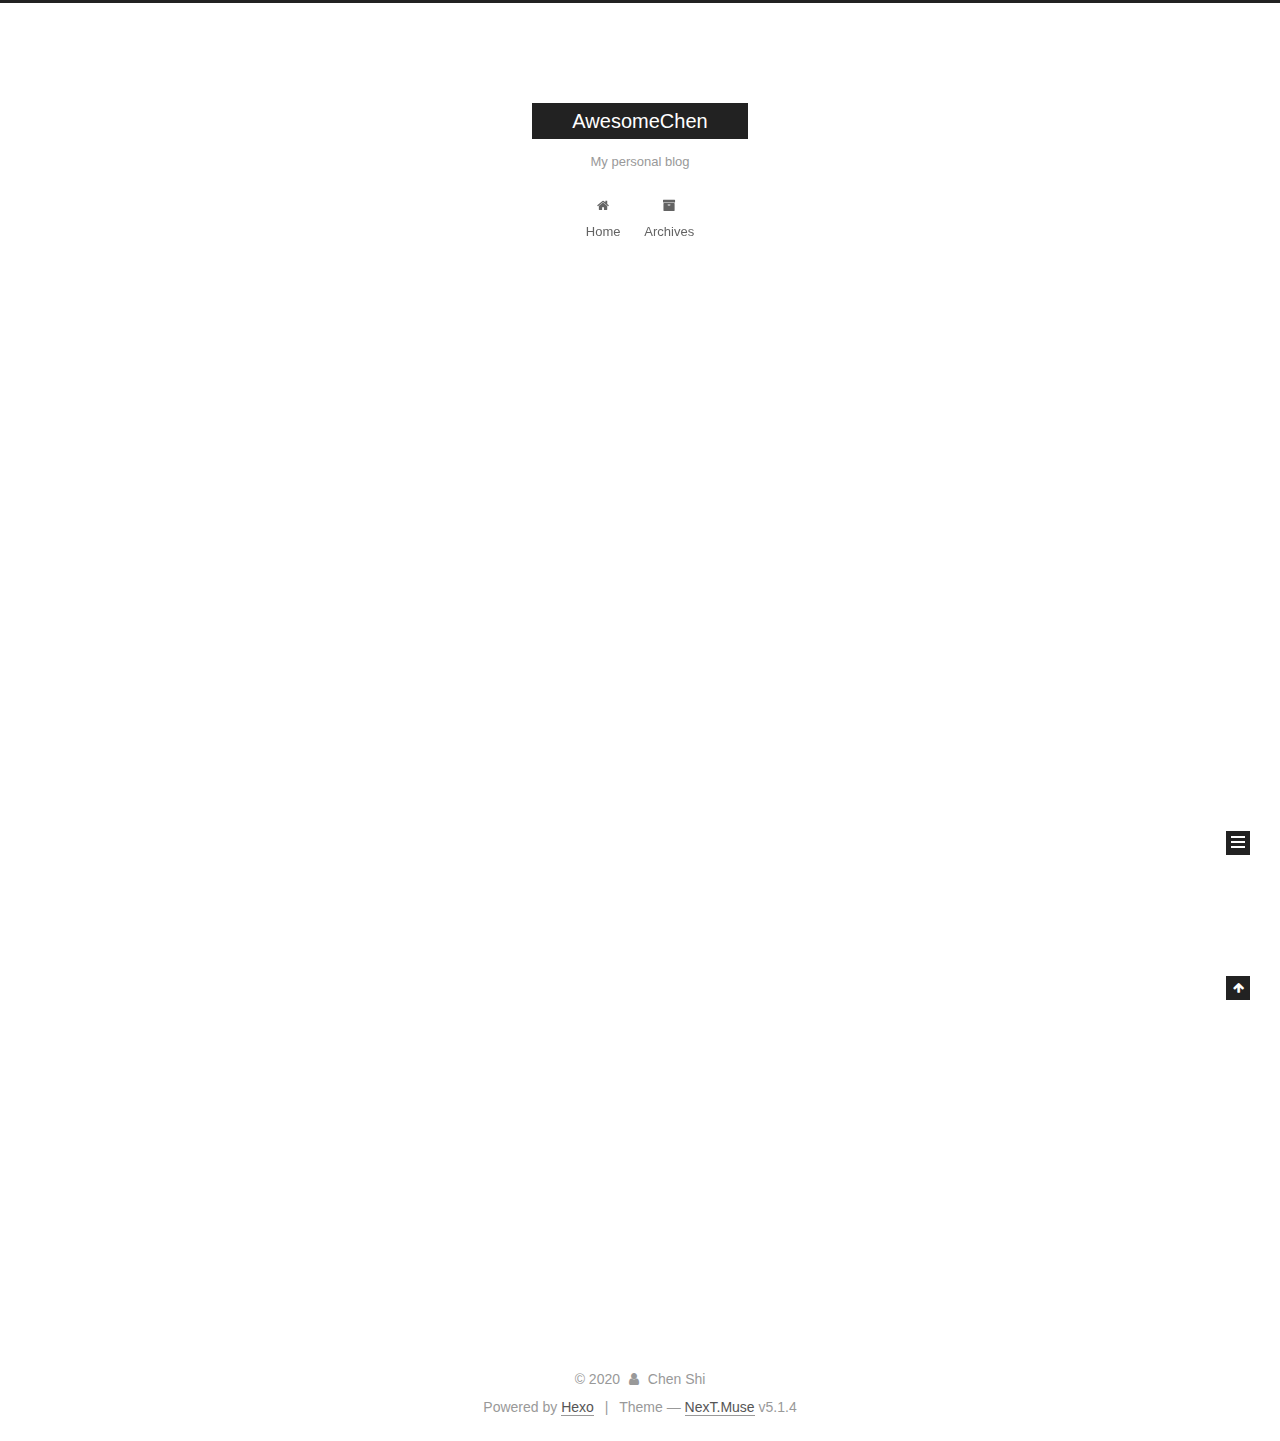
==== index.html @ 4e3aef6f "Site updated: 2020-07-15 16:52:32" ====
<!DOCTYPE html>



  


<html class="theme-next muse use-motion" lang="en">
<head>
  <meta charset="UTF-8"/>
<meta http-equiv="X-UA-Compatible" content="IE=edge" />
<meta name="viewport" content="width=device-width, initial-scale=1, maximum-scale=1"/>
<meta name="theme-color" content="#222">









<meta http-equiv="Cache-Control" content="no-transform" />
<meta http-equiv="Cache-Control" content="no-siteapp" />
















  
  
  <link href="/lib/fancybox/source/jquery.fancybox.css?v=2.1.5" rel="stylesheet" type="text/css" />







<link href="/lib/font-awesome/css/font-awesome.min.css?v=4.6.2" rel="stylesheet" type="text/css" />

<link href="/css/main.css?v=5.1.4" rel="stylesheet" type="text/css" />


  <link rel="apple-touch-icon" sizes="180x180" href="/images/apple-touch-icon-next.png?v=5.1.4">


  <link rel="icon" type="image/png" sizes="32x32" href="/images/favicon-32x32-next.png?v=5.1.4">


  <link rel="icon" type="image/png" sizes="16x16" href="/images/favicon-16x16-next.png?v=5.1.4">


  <link rel="mask-icon" href="/images/logo.svg?v=5.1.4" color="#222">





  <meta name="keywords" content="Hexo, NexT" />










<meta name="description" content="Love and code">
<meta property="og:type" content="website">
<meta property="og:title" content="AwesomeChen">
<meta property="og:url" content="https://shichen35.github.io/index.html">
<meta property="og:site_name" content="AwesomeChen">
<meta property="og:description" content="Love and code">
<meta property="og:locale" content="en_US">
<meta property="article:author" content="Chen Shi">
<meta name="twitter:card" content="summary">



<script type="text/javascript" id="hexo.configurations">
  var NexT = window.NexT || {};
  var CONFIG = {
    root: '/',
    scheme: 'Muse',
    version: '5.1.4',
    sidebar: {"position":"left","display":"post","offset":12,"b2t":false,"scrollpercent":false,"onmobile":false},
    fancybox: true,
    tabs: true,
    motion: {"enable":true,"async":false,"transition":{"post_block":"fadeIn","post_header":"slideDownIn","post_body":"slideDownIn","coll_header":"slideLeftIn","sidebar":"slideUpIn"}},
    duoshuo: {
      userId: '0',
      author: 'Author'
    },
    algolia: {
      applicationID: '',
      apiKey: '',
      indexName: '',
      hits: {"per_page":10},
      labels: {"input_placeholder":"Search for Posts","hits_empty":"We didn't find any results for the search: ${query}","hits_stats":"${hits} results found in ${time} ms"}
    }
  };
</script>



  <link rel="canonical" href="https://shichen35.github.io/"/>





  <title>AwesomeChen</title>
  








<meta name="generator" content="Hexo 4.2.1"></head>

<body itemscope itemtype="http://schema.org/WebPage" lang="en">

  
  
    
  

  <div class="container sidebar-position-left 
  page-home">
    <div class="headband"></div>

    <header id="header" class="header" itemscope itemtype="http://schema.org/WPHeader">
      <div class="header-inner"><div class="site-brand-wrapper">
  <div class="site-meta ">
    

    <div class="custom-logo-site-title">
      <a href="/"  class="brand" rel="start">
        <span class="logo-line-before"><i></i></span>
        <span class="site-title">AwesomeChen</span>
        <span class="logo-line-after"><i></i></span>
      </a>
    </div>
      
        <p class="site-subtitle">My personal blog</p>
      
  </div>

  <div class="site-nav-toggle">
    <button>
      <span class="btn-bar"></span>
      <span class="btn-bar"></span>
      <span class="btn-bar"></span>
    </button>
  </div>
</div>

<nav class="site-nav">
  

  
    <ul id="menu" class="menu">
      
        
        <li class="menu-item menu-item-home">
          <a href="/%20" rel="section">
            
              <i class="menu-item-icon fa fa-fw fa-home"></i> <br />
            
            Home
          </a>
        </li>
      
        
        <li class="menu-item menu-item-archives">
          <a href="/archives/%20" rel="section">
            
              <i class="menu-item-icon fa fa-fw fa-archive"></i> <br />
            
            Archives
          </a>
        </li>
      

      
    </ul>
  

  
</nav>



 </div>
    </header>

    <main id="main" class="main">
      <div class="main-inner">
        <div class="content-wrap">
          <div id="content" class="content">
            
  <section id="posts" class="posts-expand">
    
      

  

  
  
  

  <article class="post post-type-normal" itemscope itemtype="http://schema.org/Article">
  
  
  
  <div class="post-block">
    <link itemprop="mainEntityOfPage" href="https://shichen35.github.io/2020/07/15/hello-world/">

    <span hidden itemprop="author" itemscope itemtype="http://schema.org/Person">
      <meta itemprop="name" content="Chen Shi">
      <meta itemprop="description" content="">
      <meta itemprop="image" content="/images/avatar.gif">
    </span>

    <span hidden itemprop="publisher" itemscope itemtype="http://schema.org/Organization">
      <meta itemprop="name" content="AwesomeChen">
    </span>

    
      <header class="post-header">

        
        
          <h1 class="post-title" itemprop="name headline">
                
                <a class="post-title-link" href="/2020/07/15/hello-world/" itemprop="url">Hello World</a></h1>
        

        <div class="post-meta">
          <span class="post-time">
            
              <span class="post-meta-item-icon">
                <i class="fa fa-calendar-o"></i>
              </span>
              
                <span class="post-meta-item-text">Posted on</span>
              
              <time title="Post created" itemprop="dateCreated datePublished" datetime="2020-07-15T16:39:57-07:00">
                2020-07-15
              </time>
            

            

            
          </span>

          

          
            
          

          
          

          

          

          

        </div>
      </header>
    

    
    
    
    <div class="post-body" itemprop="articleBody">

      
      

      
        
          
            <p>Welcome to <a href="https://hexo.io/" target="_blank" rel="noopener">Hexo</a>! This is your very first post. Check <a href="https://hexo.io/docs/" target="_blank" rel="noopener">documentation</a> for more info. If you get any problems when using Hexo, you can find the answer in <a href="https://hexo.io/docs/troubleshooting.html" target="_blank" rel="noopener">troubleshooting</a> or you can ask me on <a href="https://github.com/hexojs/hexo/issues" target="_blank" rel="noopener">GitHub</a>.</p>
<h2 id="Quick-Start"><a href="#Quick-Start" class="headerlink" title="Quick Start"></a>Quick Start</h2><h3 id="Create-a-new-post"><a href="#Create-a-new-post" class="headerlink" title="Create a new post"></a>Create a new post</h3><figure class="highlight bash"><table><tr><td class="gutter"><pre><span class="line">1</span><br></pre></td><td class="code"><pre><span class="line">$ hexo new <span class="string">"My New Post"</span></span><br></pre></td></tr></table></figure>

<p>More info: <a href="https://hexo.io/docs/writing.html" target="_blank" rel="noopener">Writing</a></p>
<h3 id="Run-server"><a href="#Run-server" class="headerlink" title="Run server"></a>Run server</h3><figure class="highlight bash"><table><tr><td class="gutter"><pre><span class="line">1</span><br></pre></td><td class="code"><pre><span class="line">$ hexo server</span><br></pre></td></tr></table></figure>

<p>More info: <a href="https://hexo.io/docs/server.html" target="_blank" rel="noopener">Server</a></p>
<h3 id="Generate-static-files"><a href="#Generate-static-files" class="headerlink" title="Generate static files"></a>Generate static files</h3><figure class="highlight bash"><table><tr><td class="gutter"><pre><span class="line">1</span><br></pre></td><td class="code"><pre><span class="line">$ hexo generate</span><br></pre></td></tr></table></figure>

<p>More info: <a href="https://hexo.io/docs/generating.html" target="_blank" rel="noopener">Generating</a></p>
<h3 id="Deploy-to-remote-sites"><a href="#Deploy-to-remote-sites" class="headerlink" title="Deploy to remote sites"></a>Deploy to remote sites</h3><figure class="highlight bash"><table><tr><td class="gutter"><pre><span class="line">1</span><br></pre></td><td class="code"><pre><span class="line">$ hexo deploy</span><br></pre></td></tr></table></figure>

<p>More info: <a href="https://hexo.io/docs/one-command-deployment.html" target="_blank" rel="noopener">Deployment</a></p>

          
        
      
    </div>
    
    
    

    

    

    

    <footer class="post-footer">
      

      

      

      
      
        <div class="post-eof"></div>
      
    </footer>
  </div>
  
  
  
  </article>


    
  </section>

  


          </div>
          


          

        </div>
        
          
  
  <div class="sidebar-toggle">
    <div class="sidebar-toggle-line-wrap">
      <span class="sidebar-toggle-line sidebar-toggle-line-first"></span>
      <span class="sidebar-toggle-line sidebar-toggle-line-middle"></span>
      <span class="sidebar-toggle-line sidebar-toggle-line-last"></span>
    </div>
  </div>

  <aside id="sidebar" class="sidebar">
    
    <div class="sidebar-inner">

      

      

      <section class="site-overview-wrap sidebar-panel sidebar-panel-active">
        <div class="site-overview">
          <div class="site-author motion-element" itemprop="author" itemscope itemtype="http://schema.org/Person">
            
              <p class="site-author-name" itemprop="name">Chen Shi</p>
              <p class="site-description motion-element" itemprop="description">Love and code</p>
          </div>

          <nav class="site-state motion-element">

            
              <div class="site-state-item site-state-posts">
              
                <a href="/archives/%20%7C%7C%20archive">
              
                  <span class="site-state-item-count">1</span>
                  <span class="site-state-item-name">posts</span>
                </a>
              </div>
            

            

            

          </nav>

          

          

          
          

          
          

          

        </div>
      </section>

      

      

    </div>
  </aside>


        
      </div>
    </main>

    <footer id="footer" class="footer">
      <div class="footer-inner">
        <div class="copyright">&copy; <span itemprop="copyrightYear">2020</span>
  <span class="with-love">
    <i class="fa fa-user"></i>
  </span>
  <span class="author" itemprop="copyrightHolder">Chen Shi</span>

  
</div>


  <div class="powered-by">Powered by <a class="theme-link" target="_blank" href="https://hexo.io">Hexo</a></div>



  <span class="post-meta-divider">|</span>



  <div class="theme-info">Theme &mdash; <a class="theme-link" target="_blank" href="https://github.com/iissnan/hexo-theme-next">NexT.Muse</a> v5.1.4</div>




        







        
      </div>
    </footer>

    
      <div class="back-to-top">
        <i class="fa fa-arrow-up"></i>
        
      </div>
    

    

  </div>

  

<script type="text/javascript">
  if (Object.prototype.toString.call(window.Promise) !== '[object Function]') {
    window.Promise = null;
  }
</script>









  












  
  
    <script type="text/javascript" src="/lib/jquery/index.js?v=2.1.3"></script>
  

  
  
    <script type="text/javascript" src="/lib/fastclick/lib/fastclick.min.js?v=1.0.6"></script>
  

  
  
    <script type="text/javascript" src="/lib/jquery_lazyload/jquery.lazyload.js?v=1.9.7"></script>
  

  
  
    <script type="text/javascript" src="/lib/velocity/velocity.min.js?v=1.2.1"></script>
  

  
  
    <script type="text/javascript" src="/lib/velocity/velocity.ui.min.js?v=1.2.1"></script>
  

  
  
    <script type="text/javascript" src="/lib/fancybox/source/jquery.fancybox.pack.js?v=2.1.5"></script>
  


  


  <script type="text/javascript" src="/js/src/utils.js?v=5.1.4"></script>

  <script type="text/javascript" src="/js/src/motion.js?v=5.1.4"></script>



  
  

  

  


  <script type="text/javascript" src="/js/src/bootstrap.js?v=5.1.4"></script>



  


  




	





  





  












  





  

  

  

  
  

  

  

  

</body>
</html>
---- css/main.css ----
/* normalize.css v3.0.2 | MIT License | git.io/normalize */
html {
  font-family: sans-serif; /* 1 */
  -ms-text-size-adjust: 100%; /* 2 */
  -webkit-text-size-adjust: 100%; /* 2 */
}
body {
  margin: 0;
}
article,
aside,
details,
figcaption,
figure,
footer,
header,
hgroup,
main,
menu,
nav,
section,
summary {
  display: block;
}
audio,
canvas,
progress,
video {
  display: inline-block; /* 1 */
  vertical-align: baseline; /* 2 */
}
audio:not([controls]) {
  display: none;
  height: 0;
}
[hidden],
template {
  display: none;
}
a {
  background-color: transparent;
}
a:active,
a:hover {
  outline: 0;
}
abbr[title] {
  border-bottom: 1px dotted;
}
b,
strong {
  font-weight: bold;
}
dfn {
  font-style: italic;
}
h1 {
  font-size: 2em;
  margin: 0.67em 0;
}
mark {
  background: #ff0;
  color: #000;
}
small {
  font-size: 80%;
}
sub,
sup {
  font-size: 75%;
  line-height: 0;
  position: relative;
  vertical-align: baseline;
}
sup {
  top: -0.5em;
}
sub {
  bottom: -0.25em;
}
img {
  border: 0;
}
svg:not(:root) {
  overflow: hidden;
}
figure {
  margin: 1em 40px;
}
hr {
  -moz-box-sizing: content-box;
  box-sizing: content-box;
  height: 0;
}
pre {
  overflow: auto;
}
code,
kbd,
pre,
samp {
  font-family: monospace, monospace;
  font-size: 1em;
}
button,
input,
optgroup,
select,
textarea {
  color: inherit; /* 1 */
  font: inherit; /* 2 */
  margin: 0; /* 3 */
}
button {
  overflow: visible;
}
button,
select {
  text-transform: none;
}
button,
html input[type="button"],
input[type="reset"],
input[type="submit"] {
  -webkit-appearance: button; /* 2 */
  cursor: pointer; /* 3 */
}
button[disabled],
html input[disabled] {
  cursor: default;
}
button::-moz-focus-inner,
input::-moz-focus-inner {
  border: 0;
  padding: 0;
}
input {
  line-height: normal;
}
input[type="checkbox"],
input[type="radio"] {
  box-sizing: border-box; /* 1 */
  padding: 0; /* 2 */
}
input[type="number"]::-webkit-inner-spin-button,
input[type="number"]::-webkit-outer-spin-button {
  height: auto;
}
input[type="search"] {
  -webkit-appearance: textfield; /* 1 */
  -moz-box-sizing: content-box;
  -webkit-box-sizing: content-box; /* 2 */
  box-sizing: content-box;
}
input[type="search"]::-webkit-search-cancel-button,
input[type="search"]::-webkit-search-decoration {
  -webkit-appearance: none;
}
fieldset {
  border: 1px solid #c0c0c0;
  margin: 0 2px;
  padding: 0.35em 0.625em 0.75em;
}
legend {
  border: 0; /* 1 */
  padding: 0; /* 2 */
}
textarea {
  overflow: auto;
}
optgroup {
  font-weight: bold;
}
table {
  border-collapse: collapse;
  border-spacing: 0;
}
td,
th {
  padding: 0;
}
::selection {
  background: #262a30;
  color: #fff;
}
body {
  position: relative;
  font-family: 'Lato', "PingFang SC", "Microsoft YaHei", sans-serif;
  font-size: 14px;
  line-height: 2;
  color: #555;
  background: #fff;
}
@media (max-width: 767px) {
  body {
    padding-right: 0 !important;
  }
}
@media (min-width: 768px) and (max-width: 991px) {
  body {
    padding-right: 0 !important;
  }
}
@media (min-width: 1600px) {
  body {
    font-size: 16px;
  }
}
h1,
h2,
h3,
h4,
h5,
h6 {
  margin: 0;
  padding: 0;
  font-weight: bold;
  line-height: 1.5;
  font-family: 'Lato', "PingFang SC", "Microsoft YaHei", sans-serif;
}
h2,
h3,
h4,
h5,
h6 {
  margin: 20px 0 15px;
}
h1 {
  font-size: 22px;
}
@media (max-width: 767px) {
  h1 {
    font-size: 18px;
  }
}
h2 {
  font-size: 20px;
}
@media (max-width: 767px) {
  h2 {
    font-size: 16px;
  }
}
h3 {
  font-size: 18px;
}
@media (max-width: 767px) {
  h3 {
    font-size: 14px;
  }
}
h4 {
  font-size: 16px;
}
@media (max-width: 767px) {
  h4 {
    font-size: 12px;
  }
}
h5 {
  font-size: 14px;
}
@media (max-width: 767px) {
  h5 {
    font-size: 10px;
  }
}
h6 {
  font-size: 12px;
}
@media (max-width: 767px) {
  h6 {
    font-size: 8px;
  }
}
p {
  margin: 0 0 20px 0;
}
a {
  color: #555;
  text-decoration: none;
  outline: none;
  border-bottom: 1px solid #999;
  word-wrap: break-word;
}
a:hover {
  color: #222;
  border-bottom-color: #222;
}
blockquote {
  margin: 0;
  padding: 0;
}
img {
  display: block;
  margin: auto;
  max-width: 100%;
  height: auto;
}
hr {
  margin: 40px 0;
  height: 3px;
  border: none;
  background-color: #ddd;
  background-image: repeating-linear-gradient(-45deg, #fff, #fff 4px, transparent 4px, transparent 8px);
}
blockquote {
  padding: 0 15px;
  color: #666;
  border-left: 4px solid #ddd;
}
blockquote cite::before {
  content: "-";
  padding: 0 5px;
}
dt {
  font-weight: 700;
}
dd {
  margin: 0;
  padding: 0;
}
kbd {
  border: 1px solid #ccc;
  border-radius: 0.2em;
  box-shadow: 0.1em 0.1em 0.2em rgba(0,0,0,0.1);
  background-color: #f9f9f9;
  font-family: inherit;
  background-image: -webkit-linear-gradient(top, #eee, #fff, #eee);
  padding: 0.1em 0.3em;
  white-space: nowrap;
}
.text-left {
  text-align: left;
}
.text-center {
  text-align: center;
}
.text-right {
  text-align: right;
}
.text-justify {
  text-align: justify;
}
.text-nowrap {
  white-space: nowrap;
}
.text-lowercase {
  text-transform: lowercase;
}
.text-uppercase {
  text-transform: uppercase;
}
.text-capitalize {
  text-transform: capitalize;
}
.center-block {
  display: block;
  margin-left: auto;
  margin-right: auto;
}
.clearfix:before,
.clearfix:after {
  content: " ";
  display: table;
}
.clearfix:after {
  clear: both;
}
.pullquote {
  width: 45%;
}
.pullquote.left {
  float: left;
  margin-left: 5px;
  margin-right: 10px;
}
.pullquote.right {
  float: right;
  margin-left: 10px;
  margin-right: 5px;
}
.affix.affix.affix {
  position: fixed;
}
.translation {
  margin-top: -20px;
  font-size: 14px;
  color: #999;
}
.scrollbar-measure {
  width: 100px;
  height: 100px;
  overflow: scroll;
  position: absolute;
  top: -9999px;
}
.use-motion .motion-element {
  opacity: 0;
}
table {
  margin: 20px 0;
  width: 100%;
  border-collapse: collapse;
  border-spacing: 0;
  border: 1px solid #ddd;
  font-size: 14px;
  table-layout: fixed;
  word-wrap: break-all;
}
table>tbody>tr:nth-of-type(odd) {
  background-color: #f9f9f9;
}
table>tbody>tr:hover {
  background-color: #f5f5f5;
}
caption,
th,
td {
  padding: 8px;
  text-align: left;
  vertical-align: middle;
  font-weight: normal;
}
th,
td {
  border-bottom: 3px solid #ddd;
  border-right: 1px solid #eee;
}
th {
  padding-bottom: 10px;
  font-weight: 700;
}
td {
  border-bottom-width: 1px;
}
html,
body {
  height: 100%;
}
.container {
  position: relative;
  min-height: 100%;
}
.header-inner {
  margin: 0 auto;
  padding: 100px 0 70px;
  width: 700px;
}
@media (min-width: 1600px) {
  .container .header-inner {
    width: 900px;
  }
}
.main {
  padding-bottom: 150px;
}
.main-inner {
  margin: 0 auto;
  width: 700px;
}
@media (min-width: 1600px) {
  .container .main-inner {
    width: 900px;
  }
}
.footer {
  position: absolute;
  left: 0;
  bottom: 0;
  width: 100%;
  min-height: 50px;
}
.footer-inner {
  box-sizing: border-box;
  margin: 20px auto;
  width: 700px;
}
@media (min-width: 1600px) {
  .container .footer-inner {
    width: 900px;
  }
}
pre,
.highlight {
  overflow: auto;
  margin: 20px 0;
  padding: 0;
  font-size: 13px;
  color: #4d4d4c;
  background: #f7f7f7;
  line-height: 1.6;
}
pre,
code {
  font-family: consolas, Menlo, "PingFang SC", "Microsoft YaHei", monospace;
}
code {
  padding: 2px 4px;
  word-wrap: break-word;
  color: #555;
  background: #eee;
  border-radius: 3px;
  font-size: 13px;
}
pre {
  padding: 10px;
}
pre code {
  padding: 0;
  color: #4d4d4c;
  background: none;
  text-shadow: none;
}
.highlight {
  border-radius: 1px;
}
.highlight pre {
  border: none;
  margin: 0;
  padding: 10px 0;
}
.highlight table {
  margin: 0;
  width: auto;
  border: none;
}
.highlight td {
  border: none;
  padding: 0;
}
.highlight figcaption {
  font-size: 1em;
  color: #4d4d4c;
  line-height: 1em;
  margin-bottom: 1em;
}
.highlight figcaption:before,
.highlight figcaption:after {
  content: " ";
  display: table;
}
.highlight figcaption:after {
  clear: both;
}
.highlight figcaption a {
  float: right;
  color: #4d4d4c;
}
.highlight figcaption a:hover {
  border-bottom-color: #4d4d4c;
}
.highlight .gutter pre {
  padding-left: 10px;
  padding-right: 10px;
  color: #869194;
  text-align: right;
  background-color: #eff2f3;
}
.highlight .code pre {
  width: 100%;
  padding-left: 10px;
  padding-right: 10px;
  background-color: #f7f7f7;
}
.highlight .line {
  height: 20px;
}
.gutter {
  -webkit-user-select: none;
  -moz-user-select: none;
  -ms-user-select: none;
  user-select: none;
}
.gist table {
  width: auto;
}
.gist table td {
  border: none;
}
pre .deletion {
  background: #fdd;
}
pre .addition {
  background: #dfd;
}
pre .meta {
  color: #8959a8;
}
pre .comment {
  color: #8e908c;
}
pre .variable,
pre .attribute,
pre .tag,
pre .regexp,
pre .ruby .constant,
pre .xml .tag .title,
pre .xml .pi,
pre .xml .doctype,
pre .html .doctype,
pre .css .id,
pre .css .class,
pre .css .pseudo {
  color: #c82829;
}
pre .number,
pre .preprocessor,
pre .built_in,
pre .literal,
pre .params,
pre .constant,
pre .command {
  color: #f5871f;
}
pre .ruby .class .title,
pre .css .rules .attribute,
pre .string,
pre .value,
pre .inheritance,
pre .header,
pre .ruby .symbol,
pre .xml .cdata,
pre .special,
pre .number,
pre .formula {
  color: #718c00;
}
pre .title,
pre .css .hexcolor {
  color: #3e999f;
}
pre .function,
pre .python .decorator,
pre .python .title,
pre .ruby .function .title,
pre .ruby .title .keyword,
pre .perl .sub,
pre .javascript .title,
pre .coffeescript .title {
  color: #4271ae;
}
pre .keyword,
pre .javascript .function {
  color: #8959a8;
}
.full-image.full-image.full-image.full-image {
  border: none;
  max-width: 100%;
  width: auto;
  margin: 20px auto 25px;
}
@media (min-width: 992px) {
  .full-image.full-image.full-image.full-image {
    max-width: none;
    width: 110%;
    margin: 25px -5%;
  }
}
.blockquote-center,
.page-home .post-type-quote blockquote,
.page-post-detail .post-type-quote blockquote {
  position: relative;
  margin: 40px 0;
  padding: 0;
  border-left: none;
  text-align: center;
}
.blockquote-center::before,
.page-home .post-type-quote blockquote::before,
.page-post-detail .post-type-quote blockquote::before,
.blockquote-center::after,
.page-home .post-type-quote blockquote::after,
.page-post-detail .post-type-quote blockquote::after {
  position: absolute;
  content: ' ';
  display: block;
  width: 100%;
  height: 24px;
  opacity: 0.2;
  background-repeat: no-repeat;
  background-position: 0 -6px;
  background-size: 22px 22px;
}
.blockquote-center::before,
.page-home .post-type-quote blockquote::before,
.page-post-detail .post-type-quote blockquote::before {
  top: -20px;
  background-image: url("../images/quote-l.svg");
  border-top: 1px solid #ccc;
}
.blockquote-center::after,
.page-home .post-type-quote blockquote::after,
.page-post-detail .post-type-quote blockquote::after {
  bottom: -20px;
  background-image: url("../images/quote-r.svg");
  border-bottom: 1px solid #ccc;
  background-position: 100% 8px;
}
.blockquote-center p,
.page-home .post-type-quote blockquote p,
.page-post-detail .post-type-quote blockquote p,
.blockquote-center div,
.page-home .post-type-quote blockquote div,
.page-post-detail .post-type-quote blockquote div {
  text-align: center;
}
.post .post-body .group-picture img {
  box-sizing: border-box;
  padding: 0 3px;
  border: none;
}
.post .group-picture-row {
  overflow: hidden;
  margin-top: 6px;
}
.post .group-picture-row:first-child {
  margin-top: 0;
}
.post .group-picture-column {
  float: left;
}
.page-post-detail .post-body .group-picture-column {
  float: none;
  margin-top: 10px;
  width: auto !important;
}
.page-post-detail .post-body .group-picture-column img {
  margin: 0 auto;
}
.page-archive .group-picture-container {
  overflow: hidden;
}
.page-archive .group-picture-row {
  float: left;
}
.page-archive .group-picture-row:first-child {
  margin-top: 6px;
}
.page-archive .group-picture-column {
  max-width: 150px;
  max-height: 150px;
}
.post-body .note {
  position: relative;
  padding: 15px;
  margin-bottom: 20px;
  border: 1px solid #eee;
  border-left-width: 5px;
  border-radius: 3px;
}
.post-body .note h2,
.post-body .note h3,
.post-body .note h4,
.post-body .note h5,
.post-body .note h6 {
  margin-top: 0;
  margin-bottom: 0;
  border-bottom: initial;
  padding-top: 0 !important;
}
.post-body .note p:first-child,
.post-body .note ul:first-child,
.post-body .note ol:first-child,
.post-body .note table:first-child,
.post-body .note pre:first-child,
.post-body .note blockquote:first-child {
  margin-top: 0;
}
.post-body .note p:last-child,
.post-body .note ul:last-child,
.post-body .note ol:last-child,
.post-body .note table:last-child,
.post-body .note pre:last-child,
.post-body .note blockquote:last-child {
  margin-bottom: 0;
}
.post-body .note.default {
  border-left-color: #777;
}
.post-body .note.default h2,
.post-body .note.default h3,
.post-body .note.default h4,
.post-body .note.default h5,
.post-body .note.default h6 {
  color: #777;
}
.post-body .note.primary {
  border-left-color: #6f42c1;
}
.post-body .note.primary h2,
.post-body .note.primary h3,
.post-body .note.primary h4,
.post-body .note.primary h5,
.post-body .note.primary h6 {
  color: #6f42c1;
}
.post-body .note.info {
  border-left-color: #428bca;
}
.post-body .note.info h2,
.post-body .note.info h3,
.post-body .note.info h4,
.post-body .note.info h5,
.post-body .note.info h6 {
  color: #428bca;
}
.post-body .note.success {
  border-left-color: #5cb85c;
}
.post-body .note.success h2,
.post-body .note.success h3,
.post-body .note.success h4,
.post-body .note.success h5,
.post-body .note.success h6 {
  color: #5cb85c;
}
.post-body .note.warning {
  border-left-color: #f0ad4e;
}
.post-body .note.warning h2,
.post-body .note.warning h3,
.post-body .note.warning h4,
.post-body .note.warning h5,
.post-body .note.warning h6 {
  color: #f0ad4e;
}
.post-body .note.danger {
  border-left-color: #d9534f;
}
.post-body .note.danger h2,
.post-body .note.danger h3,
.post-body .note.danger h4,
.post-body .note.danger h5,
.post-body .note.danger h6 {
  color: #d9534f;
}
.post-body .label {
  display: inline;
  padding: 0 2px;
  white-space: nowrap;
}
.post-body .label.default {
  background-color: #f0f0f0;
}
.post-body .label.primary {
  background-color: #efe6f7;
}
.post-body .label.info {
  background-color: #e5f2f8;
}
.post-body .label.success {
  background-color: #e7f4e9;
}
.post-body .label.warning {
  background-color: #fcf6e1;
}
.post-body .label.danger {
  background-color: #fae8eb;
}
.post-body .tabs {
  position: relative;
  display: block;
  margin-bottom: 20px;
  padding-top: 10px;
}
.post-body .tabs ul.nav-tabs {
  margin: 0;
  padding: 0;
  display: flex;
  margin-bottom: -1px;
}
@media (max-width: 413px) {
  .post-body .tabs ul.nav-tabs {
    display: block;
    margin-bottom: 5px;
  }
}
.post-body .tabs ul.nav-tabs li.tab {
  list-style-type: none !important;
  margin: 0 0.25em 0 0;
  border-top: 3px solid transparent;
  border-left: 1px solid transparent;
  border-right: 1px solid transparent;
}
@media (max-width: 413px) {
  .post-body .tabs ul.nav-tabs li.tab {
    margin: initial;
    border-top: 1px solid transparent;
    border-left: 3px solid transparent;
    border-right: 1px solid transparent;
    border-bottom: 1px solid transparent;
  }
}
.post-body .tabs ul.nav-tabs li.tab a {
  outline: 0;
  border-bottom: initial;
  display: block;
  line-height: 1.8em;
  padding: 0.25em 0.75em;
  transition-duration: 0.2s;
  transition-timing-function: ease-out;
  transition-delay: 0s;
}
.post-body .tabs ul.nav-tabs li.tab a i {
  width: 1.285714285714286em;
}
.post-body .tabs ul.nav-tabs li.tab.active {
  border-top: 3px solid #fc6423;
  border-left: 1px solid #ddd;
  border-right: 1px solid #ddd;
  background-color: #fff;
}
@media (max-width: 413px) {
  .post-body .tabs ul.nav-tabs li.tab.active {
    border-top: 1px solid #ddd;
    border-left: 3px solid #fc6423;
    border-right: 1px solid #ddd;
    border-bottom: 1px solid #ddd;
  }
}
.post-body .tabs ul.nav-tabs li.tab.active a {
  cursor: default;
  color: #555;
}
.post-body .tabs .tab-content {
  background-color: #fff;
}
.post-body .tabs .tab-content .tab-pane {
  border: 1px solid #ddd;
  padding: 20px 20px 0 20px;
}
.post-body .tabs .tab-content .tab-pane:not(.active) {
  display: none !important;
}
.post-body .tabs .tab-content .tab-pane.active {
  display: block !important;
}
.btn {
  display: inline-block;
  padding: 0 20px;
  font-size: 14px;
  color: #fff;
  background: #222;
  border: 2px solid #222;
  text-decoration: none;
  border-radius: 0;
  transition-property: background-color;
  transition-duration: 0.2s;
  transition-timing-function: ease-in-out;
  transition-delay: 0s;
  line-height: 2;
}
.btn:hover {
  border-color: #222;
  color: #222;
  background: #fff;
}
.btn +.btn {
  margin: 0 0 8px 8px;
}
.btn .fa-fw {
  width: 1.285714285714286em;
  text-align: left;
}
.btn-bar {
  display: block;
  width: 22px;
  height: 2px;
  background: #555;
  border-radius: 1px;
}
.btn-bar+.btn-bar {
  margin-top: 4px;
}
.pagination {
  margin: 120px 0 40px;
  text-align: center;
  border-top: 1px solid #eee;
}
.page-number-basic,
.pagination .prev,
.pagination .next,
.pagination .page-number,
.pagination .space {
  display: inline-block;
  position: relative;
  top: -1px;
  margin: 0 10px;
  padding: 0 11px;
}
@media (max-width: 767px) {
  .page-number-basic,
  .pagination .prev,
  .pagination .next,
  .pagination .page-number,
  .pagination .space {
    margin: 0 5px;
  }
}
.pagination .prev,
.pagination .next,
.pagination .page-number {
  border-bottom: 0;
  border-top: 1px solid #eee;
  transition-property: border-color;
  transition-duration: 0.2s;
  transition-timing-function: ease-in-out;
  transition-delay: 0s;
}
.pagination .prev:hover,
.pagination .next:hover,
.pagination .page-number:hover {
  border-top-color: #222;
}
.pagination .space {
  padding: 0;
  margin: 0;
}
.pagination .prev {
  margin-left: 0;
}
.pagination .next {
  margin-right: 0;
}
.pagination .page-number.current {
  color: #fff;
  background: #ccc;
  border-top-color: #ccc;
}
@media (max-width: 767px) {
  .pagination {
    border-top: none;
  }
  .pagination .prev,
  .pagination .next,
  .pagination .page-number {
    margin-bottom: 10px;
    border-top: 0;
    border-bottom: 1px solid #eee;
    padding: 0 10px;
  }
  .pagination .prev:hover,
  .pagination .next:hover,
  .pagination .page-number:hover {
    border-bottom-color: #222;
  }
}
.comments {
  margin: 60px 20px 0;
}
.tag-cloud {
  text-align: center;
}
.tag-cloud a {
  display: inline-block;
  margin: 10px;
}
.back-to-top {
  box-sizing: border-box;
  position: fixed;
  bottom: -100px;
  right: 30px;
  z-index: 1050;
  padding: 0 6px;
  width: 24px;
  background: #222;
  font-size: 12px;
  opacity: 1;
  color: #fff;
  cursor: pointer;
  text-align: center;
  -webkit-transform: translateZ(0);
  transition-property: bottom;
  transition-duration: 0.2s;
  transition-timing-function: ease-in-out;
  transition-delay: 0s;
}
@media (min-width: 768px) and (max-width: 991px) {
  .back-to-top {
    display: none !important;
  }
}
@media (max-width: 767px) {
  .back-to-top {
    display: none !important;
  }
}
.back-to-top.back-to-top-on {
  bottom: 19px;
}
.header {
  background: transparent;
}
.header-inner {
  position: relative;
}
.headband {
  height: 3px;
  background: #222;
}
.site-meta {
  margin: 0;
  text-align: center;
}
@media (max-width: 767px) {
  .site-meta {
    text-align: center;
  }
}
.brand {
  position: relative;
  display: inline-block;
  padding: 0 40px;
  color: #fff;
  background: #222;
  border-bottom: none;
}
.brand:hover {
  color: #fff;
}
.logo {
  display: inline-block;
  margin-right: 5px;
  line-height: 36px;
  vertical-align: top;
}
.site-title {
  display: inline-block;
  vertical-align: top;
  line-height: 36px;
  font-size: 20px;
  font-weight: normal;
  font-family: 'Lato', "PingFang SC", "Microsoft YaHei", sans-serif;
}
.site-subtitle {
  margin-top: 10px;
  font-size: 13px;
  color: #999;
}
.use-motion .brand {
  opacity: 0;
}
.use-motion .logo,
.use-motion .site-title,
.use-motion .site-subtitle {
  opacity: 0;
  position: relative;
  top: -10px;
}
.site-nav-toggle {
  display: none;
  position: absolute;
  top: 10px;
  left: 10px;
}
@media (max-width: 767px) {
  .site-nav-toggle {
    display: block;
  }
}
.site-nav-toggle button {
  margin-top: 2px;
  padding: 9px 10px;
  background: transparent;
  border: none;
}
@media (max-width: 767px) {
  .site-nav {
    display: none;
    margin: 0 -10px;
    padding: 0 10px;
    clear: both;
    border-top: 1px solid #ddd;
  }
}
@media (min-width: 768px) and (max-width: 991px) {
  .site-nav {
    display: block !important;
  }
}
@media (min-width: 992px) {
  .site-nav {
    display: block !important;
  }
}
.menu {
  margin-top: 20px;
  padding-left: 0;
  text-align: center;
}
.menu .menu-item {
  display: inline-block;
  margin: 0 10px;
  list-style: none;
}
@media screen and (max-width: 767px) {
  .menu .menu-item {
    margin-top: 10px;
  }
}
.menu .menu-item a {
  display: block;
  font-size: 13px;
  line-height: inherit;
  border-bottom: 1px solid transparent;
  transition-property: border-color;
  transition-duration: 0.2s;
  transition-timing-function: ease-in-out;
  transition-delay: 0s;
}
.menu .menu-item a:hover {
  border-bottom-color: #222;
}
.menu .menu-item .fa {
  margin-right: 5px;
}
.use-motion .menu-item {
  opacity: 0;
}
.post-body {
  font-family: 'Lato', "PingFang SC", "Microsoft YaHei", sans-serif;
}
@media (max-width: 767px) {
  .post-body {
    word-break: break-word;
  }
}
.post-body .fancybox img {
  display: block !important;
  margin: 0 auto;
  cursor: pointer;
  cursor: zoom-in;
  cursor: -webkit-zoom-in;
}
.post-body .image-caption,
.post-body .figure .caption {
  margin: -20px auto 15px;
  text-align: center;
  font-size: 14px;
  color: #999;
  font-weight: bold;
  line-height: 1;
}
.post-sticky-flag {
  display: inline-block;
  font-size: 16px;
  -ms-transform: rotate(30deg);
  -webkit-transform: rotate(30deg);
  -moz-transform: rotate(30deg);
  -ms-transform: rotate(30deg);
  -o-transform: rotate(30deg);
  transform: rotate(30deg);
}
.use-motion .post-block,
.use-motion .pagination,
.use-motion .comments {
  opacity: 0;
}
.use-motion .post-header {
  opacity: 0;
}
.use-motion .post-body {
  opacity: 0;
}
.use-motion .collection-title {
  opacity: 0;
}
.posts-expand {
  padding-top: 40px;
}
@media (max-width: 767px) {
  .posts-expand {
    margin: 0 20px;
  }
  .post-body pre .gutter pre {
    padding-right: 10px;
  }
  .post-body .highlight {
    margin-left: 0px;
    margin-right: 0px;
    padding: 0;
  }
  .post-body .highlight .gutter pre {
    padding-right: 10px;
  }
}
@media (min-width: 992px) {
  .posts-expand .post-body {
    text-align: justify;
  }
}
.posts-expand .post-body h2,
.posts-expand .post-body h3,
.posts-expand .post-body h4,
.posts-expand .post-body h5,
.posts-expand .post-body h6 {
  padding-top: 10px;
}
.posts-expand .post-body h2 .header-anchor,
.posts-expand .post-body h3 .header-anchor,
.posts-expand .post-body h4 .header-anchor,
.posts-expand .post-body h5 .header-anchor,
.posts-expand .post-body h6 .header-anchor {
  float: right;
  margin-left: 10px;
  color: #ccc;
  border-bottom-style: none;
  visibility: hidden;
}
.posts-expand .post-body h2 .header-anchor:hover,
.posts-expand .post-body h3 .header-anchor:hover,
.posts-expand .post-body h4 .header-anchor:hover,
.posts-expand .post-body h5 .header-anchor:hover,
.posts-expand .post-body h6 .header-anchor:hover {
  color: inherit;
}
.posts-expand .post-body h2:hover .header-anchor,
.posts-expand .post-body h3:hover .header-anchor,
.posts-expand .post-body h4:hover .header-anchor,
.posts-expand .post-body h5:hover .header-anchor,
.posts-expand .post-body h6:hover .header-anchor {
  visibility: visible;
}
.posts-expand .post-body ul li {
  list-style: circle;
}
.posts-expand .post-body img {
  box-sizing: border-box;
  margin: auto;
  padding: 3px;
  border: 1px solid #ddd;
}
.posts-expand .post-body .fancybox img {
  margin: 0 auto 25px;
}
@media (max-width: 767px) {
  .posts-collapse {
    margin: 0 20px;
  }
  .posts-collapse .post-title,
  .posts-collapse .post-meta {
    display: block;
    width: auto;
    text-align: left;
  }
}
.posts-collapse {
  position: relative;
  z-index: 1010;
  margin-left: 55px;
}
.posts-collapse::after {
  content: " ";
  position: absolute;
  top: 20px;
  left: 0;
  margin-left: -2px;
  width: 4px;
  height: 100%;
  background: #f5f5f5;
  z-index: -1;
}
@media (max-width: 767px) {
  .posts-collapse {
    margin: 0 20px;
  }
}
.posts-collapse .collection-title {
  position: relative;
  margin: 60px 0;
}
.posts-collapse .collection-title h1,
.posts-collapse .collection-title h2 {
  margin-left: 20px;
}
.posts-collapse .collection-title small {
  color: #bbb;
  margin-left: 5px;
}
.posts-collapse .collection-title::before {
  content: " ";
  position: absolute;
  left: 0;
  top: 50%;
  margin-left: -4px;
  margin-top: -4px;
  width: 8px;
  height: 8px;
  background: #bbb;
  border-radius: 50%;
}
.posts-collapse .post {
  margin: 30px 0;
}
.posts-collapse .post-header {
  position: relative;
  transition-duration: 0.2s;
  transition-timing-function: ease-in-out;
  transition-delay: 0s;
  transition-property: border;
  border-bottom: 1px dashed #ccc;
}
.posts-collapse .post-header::before {
  content: " ";
  position: absolute;
  left: 0;
  top: 12px;
  width: 6px;
  height: 6px;
  margin-left: -4px;
  background: #bbb;
  border-radius: 50%;
  border: 1px solid #fff;
  transition-duration: 0.2s;
  transition-timing-function: ease-in-out;
  transition-delay: 0s;
  transition-property: background;
}
.posts-collapse .post-header:hover {
  border-bottom-color: #666;
}
.posts-collapse .post-header:hover::before {
  background: #222;
}
.posts-collapse .post-meta {
  position: absolute;
  font-size: 12px;
  left: 20px;
  top: 5px;
}
.posts-collapse .post-comments-count {
  display: none;
}
.posts-collapse .post-title {
  margin-left: 60px;
  font-size: 16px;
  font-weight: normal;
  line-height: inherit;
}
.posts-collapse .post-title::after {
  margin-left: 3px;
  opacity: 0.6;
}
.posts-collapse .post-title a {
  color: #666;
  border-bottom: none;
}
.page-home .post-type-quote .post-header,
.page-post-detail .post-type-quote .post-header,
.page-home .post-type-quote .post-tags,
.page-post-detail .post-type-quote .post-tags {
  display: none;
}
.posts-expand .post-title {
  text-align: center;
  word-break: break-word;
  font-weight: 400;
}
.posts-expand .post-title-link {
  display: inline-block;
  position: relative;
  color: #555;
  border-bottom: none;
  line-height: 1.2;
  vertical-align: top;
}
.posts-expand .post-title-link::before {
  content: "";
  position: absolute;
  width: 100%;
  height: 2px;
  bottom: 0;
  left: 0;
  background-color: #000;
  visibility: hidden;
  -webkit-transform: scaleX(0);
  -moz-transform: scaleX(0);
  -ms-transform: scaleX(0);
  -o-transform: scaleX(0);
  transform: scaleX(0);
  transition-duration: 0.2s;
  transition-timing-function: ease-in-out;
  transition-delay: 0s;
}
.posts-expand .post-title-link:hover::before {
  visibility: visible;
  -webkit-transform: scaleX(1);
  -moz-transform: scaleX(1);
  -ms-transform: scaleX(1);
  -o-transform: scaleX(1);
  transform: scaleX(1);
}
.posts-expand .post-title-link .fa {
  font-size: 16px;
}
.posts-expand .post-meta {
  margin: 3px 0 60px 0;
  color: #999;
  font-family: 'Lato', "PingFang SC", "Microsoft YaHei", sans-serif;
  font-size: 12px;
  text-align: center;
}
.posts-expand .post-meta .post-category-list {
  display: inline-block;
  margin: 0;
  padding: 3px;
}
.posts-expand .post-meta .post-category-list-link {
  color: #999;
}
.posts-expand .post-meta .post-description {
  font-size: 14px;
  margin-top: 2px;
}
.post-meta-divider {
  margin: 0 0.5em;
}
.post-meta-item-icon {
  margin-right: 3px;
}
@media (min-width: 768px) and (max-width: 991px) {
  .post-meta-item-icon {
    display: inline-block;
  }
}
@media (max-width: 767px) {
  .post-meta-item-icon {
    display: inline-block;
  }
}
@media (min-width: 768px) and (max-width: 991px) {
  .post-meta-item-text {
    display: none;
  }
}
@media (max-width: 767px) {
  .post-meta-item-text {
    display: none;
  }
}
@media (max-width: 767px) {
  .posts-expand .post-comments-count {
    display: none;
  }
}
.post-button {
  margin-top: 40px;
}
.posts-expand .post-tags {
  margin-top: 40px;
  text-align: center;
}
.posts-expand .post-tags a {
  display: inline-block;
  margin-right: 10px;
  font-size: 13px;
}
.post-nav {
  display: table;
  margin-top: 15px;
  width: 100%;
  border-top: 1px solid #eee;
}
.post-nav-divider {
  display: table-cell;
  width: 10%;
}
.post-nav-item {
  display: table-cell;
  padding: 10px 0 0 0;
  width: 45%;
  vertical-align: top;
}
.post-nav-item a {
  position: relative;
  display: block;
  line-height: 25px;
  font-size: 14px;
  color: #555;
  border-bottom: none;
}
.post-nav-item a:hover {
  color: #222;
  border-bottom: none;
}
.post-nav-item a:active {
  top: 2px;
}
.post-nav-item .fa {
  position: absolute;
  top: 8px;
  left: 0;
  font-size: 12px;
}
.post-nav-next a {
  padding-left: 15px;
}
.post-nav-prev {
  text-align: right;
}
.post-nav-prev a {
  padding-right: 15px;
}
.post-nav-prev .fa {
  right: 0;
  left: auto;
}
.posts-expand .post-eof {
  display: block;
  margin: 80px auto 60px;
  width: 8%;
  height: 1px;
  background: #ccc;
  text-align: center;
}
.post:last-child .post-eof.post-eof.post-eof {
  display: none;
}
.post-gallery {
  display: table;
  table-layout: fixed;
  width: 100%;
  border-collapse: separate;
}
.post-gallery-row {
  display: table-row;
}
.post-gallery .post-gallery-img {
  display: table-cell;
  text-align: center;
  vertical-align: middle;
  border: none;
}
.post-gallery .post-gallery-img img {
  max-width: 100%;
  max-height: 100%;
  border: none;
}
.fancybox-close,
.fancybox-close:hover {
  border: none;
}
.rtl.post-body p,
.rtl.post-body a,
.rtl.post-body h1,
.rtl.post-body h2,
.rtl.post-body h3,
.rtl.post-body h4,
.rtl.post-body h5,
.rtl.post-body h6,
.rtl.post-body li,
.rtl.post-body ul,
.rtl.post-body ol {
  direction: rtl;
  font-family: UKIJ Ekran;
}
.rtl.post-title {
  font-family: UKIJ Ekran;
}
.sidebar {
  position: fixed;
  right: 0;
  top: 0;
  bottom: 0;
  width: 0;
  z-index: 1040;
  box-shadow: inset 0 2px 6px #000;
  background: #222;
  -webkit-transform: translateZ(0);
}
.sidebar a {
  color: #999;
  border-bottom-color: #555;
}
.sidebar a:hover {
  color: #eee;
}
@media (min-width: 768px) and (max-width: 991px) {
  .sidebar {
    display: none !important;
  }
}
@media (max-width: 767px) {
  .sidebar {
    display: none !important;
  }
}
.sidebar-inner {
  position: relative;
  padding: 20px 10px;
  color: #999;
  text-align: center;
}
.site-overview-wrap {
  overflow: hidden;
}
.site-overview {
  overflow-y: auto;
  overflow-x: hidden;
}
.sidebar-toggle {
  position: fixed;
  right: 30px;
  bottom: 45px;
  width: 14px;
  height: 14px;
  padding: 5px;
  background: #222;
  line-height: 0;
  z-index: 1050;
  cursor: pointer;
  -webkit-transform: translateZ(0);
}
@media (min-width: 768px) and (max-width: 991px) {
  .sidebar-toggle {
    display: none !important;
  }
}
@media (max-width: 767px) {
  .sidebar-toggle {
    display: none !important;
  }
}
.sidebar-toggle-line {
  position: relative;
  display: inline-block;
  vertical-align: top;
  height: 2px;
  width: 100%;
  background: #fff;
  margin-top: 3px;
}
.sidebar-toggle-line:first-child {
  margin-top: 0;
}
.site-author-image {
  display: block;
  margin: 0 auto;
  padding: 2px;
  max-width: 96px;
  height: auto;
  border: 2px solid #333;
}
.site-author-name {
  margin: 5px 0 0;
  text-align: center;
  color: #f5f5f5;
  font-weight: normal;
}
.site-description {
  margin-top: 5px;
  text-align: center;
  font-size: 14px;
  color: #999;
}
.site-state {
  overflow: hidden;
  line-height: 1.4;
  white-space: nowrap;
  text-align: center;
}
.site-state-item {
  display: inline-block;
  padding: 0 15px;
  border-left: 1px solid #333;
}
.site-state-item:first-child {
  border-left: none;
}
.site-state-item a {
  border-bottom: none;
}
.site-state-item-count {
  display: block;
  text-align: center;
  color: inherit;
  font-weight: 600;
  font-size: 18px;
}
.site-state-item-name {
  font-size: 13px;
  color: inherit;
}
.feed-link {
  margin-top: 20px;
}
.feed-link a {
  display: inline-block;
  padding: 0 15px;
  color: #fc6423;
  border: 1px solid #fc6423;
  border-radius: 4px;
}
.feed-link a i {
  color: #fc6423;
  font-size: 14px;
}
.feed-link a:hover {
  color: #fff;
  background: #fc6423;
}
.feed-link a:hover i {
  color: #fff;
}
.links-of-author {
  margin-top: 20px;
}
.links-of-author a {
  display: inline-block;
  vertical-align: middle;
  margin-right: 10px;
  margin-bottom: 10px;
  border-bottom-color: #555;
  font-size: 13px;
}
.links-of-author a:before {
  display: inline-block;
  vertical-align: middle;
  margin-right: 3px;
  content: " ";
  width: 4px;
  height: 4px;
  border-radius: 50%;
  background: #1c17ff;
}
.links-of-blogroll {
  font-size: 13px;
}
.links-of-blogroll-title {
  margin-top: 20px;
  font-size: 14px;
  font-weight: 600;
}
.links-of-blogroll-list {
  margin: 0;
  padding: 0;
  list-style: none;
}
.links-of-blogroll-item {
  padding: 2px 10px;
}
.links-of-blogroll-item a {
  max-width: 280px;
  box-sizing: border-box;
  display: inline-block;
  overflow: hidden;
  white-space: nowrap;
  text-overflow: ellipsis;
}
.sidebar-nav {
  margin: 0 0 20px;
  padding-left: 0;
}
.sidebar-nav li {
  display: inline-block;
  cursor: pointer;
  border-bottom: 1px solid transparent;
  font-size: 14px;
  color: #555;
}
.sidebar-nav li:hover {
  color: #f5f5f5;
}
.page-post-detail .sidebar-nav-toc {
  padding: 0 5px;
}
.page-post-detail .sidebar-nav-overview {
  margin-left: 10px;
}
.sidebar-nav .sidebar-nav-active {
  color: #87daff;
  border-bottom-color: #87daff;
}
.sidebar-nav .sidebar-nav-active:hover {
  color: #87daff;
}
.sidebar-panel {
  display: none;
}
.sidebar-panel-active {
  display: block;
}
.post-toc-empty {
  font-size: 14px;
  color: #666;
}
.post-toc-wrap {
  overflow: hidden;
}
.post-toc {
  overflow: auto;
}
.post-toc ol {
  margin: 0;
  padding: 0 2px 5px 10px;
  text-align: left;
  list-style: none;
  font-size: 14px;
}
.post-toc ol > ol {
  padding-left: 0;
}
.post-toc ol a {
  transition-duration: 0.2s;
  transition-timing-function: ease-in-out;
  transition-delay: 0s;
  transition-property: all;
  color: #999;
  border-bottom-color: #555;
}
.post-toc ol a:hover {
  color: #ccc;
  border-bottom-color: #ccc;
}
.post-toc .nav-item {
  overflow: hidden;
  text-overflow: ellipsis;
  text-align: justify;
  white-space: nowrap;
  line-height: 1.8;
}
.post-toc .nav .nav-child {
  display: none;
}
.post-toc .nav .active > .nav-child {
  display: block;
}
.post-toc .nav .active-current > .nav-child {
  display: block;
}
.post-toc .nav .active-current > .nav-child > .nav-item {
  display: block;
}
.post-toc .nav .active > a {
  color: #87daff;
  border-bottom-color: #87daff;
}
.post-toc .nav .active-current > a {
  color: #87daff;
}
.post-toc .nav .active-current > a:hover {
  color: #87daff;
}
.footer {
  font-size: 14px;
  color: #999;
}
.footer img {
  border: none;
}
.footer-inner {
  text-align: center;
}
.with-love {
  display: inline-block;
  margin: 0 5px;
}
.powered-by,
.theme-info {
  display: inline-block;
}
.cc-license {
  margin-top: 10px;
  text-align: center;
}
.cc-license .cc-opacity {
  opacity: 0.7;
  border-bottom: none;
}
.cc-license .cc-opacity:hover {
  opacity: 0.9;
}
.cc-license img {
  display: inline-block;
}
.theme-next #ds-thread #ds-reset {
  color: #555;
}
.theme-next #ds-thread #ds-reset .ds-replybox {
  margin-bottom: 30px;
}
.theme-next #ds-thread #ds-reset .ds-replybox .ds-avatar,
.theme-next #ds-reset .ds-avatar img {
  box-shadow: none;
}
.theme-next #ds-thread #ds-reset .ds-textarea-wrapper {
  border-color: #c7d4e1;
  background: none;
  border-top-right-radius: 3px;
  border-top-left-radius: 3px;
}
.theme-next #ds-thread #ds-reset .ds-textarea-wrapper textarea {
  height: 60px;
}
.theme-next #ds-reset .ds-rounded-top {
  border-radius: 0;
}
.theme-next #ds-thread #ds-reset .ds-post-toolbar {
  box-sizing: border-box;
  border: 1px solid #c7d4e1;
  background: #f6f8fa;
}
.theme-next #ds-thread #ds-reset .ds-post-options {
  height: 40px;
  border: none;
  background: none;
}
.theme-next #ds-thread #ds-reset .ds-toolbar-buttons {
  top: 11px;
}
.theme-next #ds-thread #ds-reset .ds-sync {
  top: 5px;
}
.theme-next #ds-thread #ds-reset .ds-post-button {
  top: 4px;
  right: 5px;
  width: 90px;
  height: 30px;
  border: 1px solid #c5ced7;
  border-radius: 3px;
  background-image: linear-gradient(#fbfbfc, #f5f7f9);
  color: #60676d;
}
.theme-next #ds-thread #ds-reset .ds-post-button:hover {
  background-position: 0 -30px;
  color: #60676d;
}
.theme-next #ds-thread #ds-reset .ds-comments-info {
  padding: 10px 0;
}
.theme-next #ds-thread #ds-reset .ds-sort {
  display: none;
}
.theme-next #ds-thread #ds-reset li.ds-tab a.ds-current {
  border: none;
  background: #f6f8fa;
  color: #60676d;
}
.theme-next #ds-thread #ds-reset li.ds-tab a.ds-current:hover {
  background-color: #e9f0f7;
  color: #60676d;
}
.theme-next #ds-thread #ds-reset li.ds-tab a {
  border-radius: 2px;
  padding: 5px;
}
.theme-next #ds-thread #ds-reset .ds-login-buttons p {
  color: #999;
  line-height: 36px;
}
.theme-next #ds-thread #ds-reset .ds-login-buttons .ds-service-list li {
  height: 28px;
}
.theme-next #ds-thread #ds-reset .ds-service-list a {
  background: none;
  padding: 5px;
  border: 1px solid;
  border-radius: 3px;
  text-align: center;
}
.theme-next #ds-thread #ds-reset .ds-service-list a:hover {
  color: #fff;
  background: #666;
}
.theme-next #ds-thread #ds-reset .ds-service-list .ds-weibo {
  color: #fc9b00;
  border-color: #fc9b00;
}
.theme-next #ds-thread #ds-reset .ds-service-list .ds-weibo:hover {
  background: #fc9b00;
}
.theme-next #ds-thread #ds-reset .ds-service-list .ds-qq {
  color: #60a3ec;
  border-color: #60a3ec;
}
.theme-next #ds-thread #ds-reset .ds-service-list .ds-qq:hover {
  background: #60a3ec;
}
.theme-next #ds-thread #ds-reset .ds-service-list .ds-renren {
  color: #2e7ac4;
  border-color: #2e7ac4;
}
.theme-next #ds-thread #ds-reset .ds-service-list .ds-renren:hover {
  background: #2e7ac4;
}
.theme-next #ds-thread #ds-reset .ds-service-list .ds-douban {
  color: #37994c;
  border-color: #37994c;
}
.theme-next #ds-thread #ds-reset .ds-service-list .ds-douban:hover {
  background: #37994c;
}
.theme-next #ds-thread #ds-reset .ds-service-list .ds-kaixin {
  color: #fef20d;
  border-color: #fef20d;
}
.theme-next #ds-thread #ds-reset .ds-service-list .ds-kaixin:hover {
  background: #fef20d;
}
.theme-next #ds-thread #ds-reset .ds-service-list .ds-netease {
  color: #f00;
  border-color: #f00;
}
.theme-next #ds-thread #ds-reset .ds-service-list .ds-netease:hover {
  background: #f00;
}
.theme-next #ds-thread #ds-reset .ds-service-list .ds-sohu {
  color: #ffcb05;
  border-color: #ffcb05;
}
.theme-next #ds-thread #ds-reset .ds-service-list .ds-sohu:hover {
  background: #ffcb05;
}
.theme-next #ds-thread #ds-reset .ds-service-list .ds-baidu {
  color: #2831e0;
  border-color: #2831e0;
}
.theme-next #ds-thread #ds-reset .ds-service-list .ds-baidu:hover {
  background: #2831e0;
}
.theme-next #ds-thread #ds-reset .ds-service-list .ds-google {
  color: #166bec;
  border-color: #166bec;
}
.theme-next #ds-thread #ds-reset .ds-service-list .ds-google:hover {
  background: #166bec;
}
.theme-next #ds-thread #ds-reset .ds-service-list .ds-weixin {
  color: #00ce0d;
  border-color: #00ce0d;
}
.theme-next #ds-thread #ds-reset .ds-service-list .ds-weixin:hover {
  background: #00ce0d;
}
.theme-next #ds-thread #ds-reset .ds-service-list .ds-more-services {
  border: none;
}
.theme-next #ds-thread #ds-reset .ds-service-list .ds-more-services:hover {
  background: none;
}
.theme-next #ds-reset .duoshuo-ua-admin {
  display: inline-block;
  color: #f00;
}
.theme-next #ds-reset .duoshuo-ua-platform,
.theme-next #ds-reset .duoshuo-ua-browser {
  color: #ccc;
}
.theme-next #ds-reset .duoshuo-ua-platform .fa,
.theme-next #ds-reset .duoshuo-ua-browser .fa {
  display: inline-block;
  margin-right: 3px;
}
.theme-next #ds-reset .duoshuo-ua-separator {
  display: inline-block;
  margin-left: 5px;
}
.theme-next .this_ua {
  background-color: #ccc !important;
  border-radius: 4px;
  padding: 0 5px !important;
  margin: 1px 1px !important;
  border: 1px solid #bbb !important;
  color: #fff;
  display: inline-block !important;
}
.theme-next .this_ua.admin {
  background-color: #d9534f !important;
  border-color: #d9534f !important;
}
.theme-next .this_ua.platform.iOS,
.theme-next .this_ua.platform.Mac,
.theme-next .this_ua.platform.Windows {
  background-color: #39b3d7 !important;
  border-color: #46b8da !important;
}
.theme-next .this_ua.platform.Linux {
  background-color: #3a3a3a !important;
  border-color: #1f1f1f !important;
}
.theme-next .this_ua.platform.Android {
  background-color: #00c47d !important;
  border-color: #01b171 !important;
}
.theme-next .this_ua.browser.Mobile,
.theme-next .this_ua.browser.Chrome {
  background-color: #5cb85c !important;
  border-color: #4cae4c !important;
}
.theme-next .this_ua.browser.Firefox {
  background-color: #f0ad4e !important;
  border-color: #eea236 !important;
}
.theme-next .this_ua.browser.Maxthon,
.theme-next .this_ua.browser.IE {
  background-color: #428bca !important;
  border-color: #357ebd !important;
}
.theme-next .this_ua.browser.baidu,
.theme-next .this_ua.browser.UCBrowser,
.theme-next .this_ua.browser.Opera {
  background-color: #d9534f !important;
  border-color: #d43f3a !important;
}
.theme-next .this_ua.browser.Android,
.theme-next .this_ua.browser.QQBrowser {
  background-color: #78ace9 !important;
  border-color: #4cae4c !important;
}
.post-spread {
  margin-top: 20px;
  text-align: center;
}
.jiathis_style {
  display: inline-block;
}
.jiathis_style a {
  border: none;
}
.fa {
  font-family: FontAwesome !important;
}
.post-spread {
  margin-top: 20px;
  text-align: center;
}
.bdshare-slide-button-box a {
  border: none;
}
.bdsharebuttonbox {
  display: inline-block;
}
.bdsharebuttonbox a {
  border: none;
}
.local-search-pop-overlay {
  position: fixed;
  width: 100%;
  height: 100%;
  top: 0;
  left: 0;
  z-index: 2080;
  background-color: rgba(0,0,0,0.3);
}
.local-search-popup {
  display: none;
  position: fixed;
  top: 10%;
  left: 50%;
  margin-left: -350px;
  width: 700px;
  height: 80%;
  padding: 0;
  background: #fff;
  color: #333;
  z-index: 9999;
  border-radius: 5px;
}
@media (max-width: 767px) {
  .local-search-popup {
    padding: 0;
    top: 0;
    left: 0;
    margin: 0;
    width: 100%;
    height: 100%;
    border-radius: 0;
  }
}
.local-search-popup ul.search-result-list {
  padding: 0;
  margin: 0 5px;
}
.local-search-popup p.search-result {
  border-bottom: 1px dashed #ccc;
  padding: 5px 0;
}
.local-search-popup a.search-result-title {
  font-weight: bold;
  font-size: 16px;
}
.local-search-popup .search-keyword {
  border-bottom: 1px dashed #f00;
  font-weight: bold;
  color: #f00;
}
.local-search-popup .local-search-header {
  padding: 5px;
  height: 36px;
  background: #f5f5f5;
  border-top-left-radius: 5px;
  border-top-right-radius: 5px;
}
.local-search-popup #local-search-result {
  overflow: auto;
  position: relative;
  padding: 5px 25px;
  height: calc(100% - 55px);
}
.local-search-popup .local-search-input-wrapper {
  display: inline-block;
  width: calc(100% - 90px);
  height: 36px;
  line-height: 36px;
  padding: 0 5px;
}
.local-search-popup .local-search-input-wrapper input {
  padding: 8px 0;
  height: 20px;
  display: block;
  width: 100%;
  outline: none;
  border: none;
  background: transparent;
  vertical-align: middle;
}
.local-search-popup .search-icon,
.local-search-popup .popup-btn-close {
  display: inline-block;
  font-size: 18px;
  color: #999;
  height: 36px;
  width: 18px;
  padding-left: 10px;
  padding-right: 10px;
}
.local-search-popup .search-icon {
  float: left;
}
.local-search-popup .popup-btn-close {
  border-left: 1px solid #eee;
  float: right;
  cursor: pointer;
}
.local-search-popup #no-result {
  position: absolute;
  left: 50%;
  top: 50%;
  -webkit-transform: translate(-50%, -50%);
  -webkit-transform: translate(-50%, -50%);
  -moz-transform: translate(-50%, -50%);
  -ms-transform: translate(-50%, -50%);
  -o-transform: translate(-50%, -50%);
  transform: translate(-50%, -50%);
  color: #ccc;
}
.site-uv,
.site-pv,
.page-pv {
  display: inline-block;
}
.site-uv .busuanzi-value,
.site-pv .busuanzi-value,
.page-pv .busuanzi-value {
  margin: 0 5px;
}
.site-uv {
  margin-right: 10px;
}
.site-uv::after {
  content: "|";
  padding-left: 10px;
}
.page-archive .archive-page-counter {
  position: relative;
  top: 3px;
  left: 20px;
}
@media (max-width: 767px) {
  .page-archive .archive-page-counter {
    top: 5px;
  }
}
.page-archive .posts-collapse .archive-move-on {
  position: absolute;
  top: 11px;
  left: 0;
  margin-left: -6px;
  width: 10px;
  height: 10px;
  opacity: 0.5;
  background: #555;
  border: 1px solid #fff;
  border-radius: 50%;
}
.category-all-page .category-all-title {
  text-align: center;
}
.category-all-page .category-all {
  margin-top: 20px;
}
.category-all-page .category-list {
  margin: 0;
  padding: 0;
  list-style: none;
}
.category-all-page .category-list-item {
  margin: 5px 10px;
}
.category-all-page .category-list-count {
  color: #bbb;
}
.category-all-page .category-list-count:before {
  display: inline;
  content: " (";
}
.category-all-page .category-list-count:after {
  display: inline;
  content: ") ";
}
.category-all-page .category-list-child {
  padding-left: 10px;
}
#schedule ul#event-list {
  padding-left: 30px;
}
#schedule ul#event-list hr {
  margin: 20px 0 45px 0 !important;
  background: #222;
}
#schedule ul#event-list hr:after {
  display: inline-block;
  content: 'NOW';
  background: #222;
  color: #fff;
  font-weight: bold;
  text-align: right;
  padding: 0 5px;
}
#schedule ul#event-list li.event {
  margin: 20px 0px;
  background: #f9f9f9;
  padding-left: 10px;
  min-height: 40px;
}
#schedule ul#event-list li.event h2.event-summary {
  margin: 0;
  padding-bottom: 3px;
}
#schedule ul#event-list li.event h2.event-summary:before {
  display: inline-block;
  font-family: FontAwesome;
  font-size: 8px;
  content: '\f111';
  vertical-align: middle;
  margin-right: 25px;
  color: #bbb;
}
#schedule ul#event-list li.event span.event-relative-time {
  display: inline-block;
  font-size: 12px;
  font-weight: 400;
  padding-left: 12px;
  color: #bbb;
}
#schedule ul#event-list li.event span.event-details {
  display: block;
  color: #bbb;
  margin-left: 56px;
  padding-top: 3px;
  padding-bottom: 6px;
  text-indent: -24px;
  line-height: 18px;
}
#schedule ul#event-list li.event span.event-details:before {
  text-indent: 0;
  display: inline-block;
  width: 14px;
  font-family: FontAwesome;
  text-align: center;
  margin-right: 9px;
  color: #bbb;
}
#schedule ul#event-list li.event span.event-details.event-location:before {
  content: '\f041';
}
#schedule ul#event-list li.event span.event-details.event-duration:before {
  content: '\f017';
}
#schedule ul#event-list li.event-past {
  background: #fcfcfc;
}
#schedule ul#event-list li.event-past > * {
  opacity: 0.6;
}
#schedule ul#event-list li.event-past h2.event-summary {
  color: #bbb;
}
#schedule ul#event-list li.event-past h2.event-summary:before {
  color: #dfdfdf;
}
#schedule ul#event-list li.event-now {
  background: #222;
  color: #fff;
  padding: 15px 0 15px 10px;
}
#schedule ul#event-list li.event-now h2.event-summary:before {
  -webkit-transform: scale(1.2);
  -moz-transform: scale(1.2);
  -ms-transform: scale(1.2);
  -o-transform: scale(1.2);
  transform: scale(1.2);
  color: #fff;
  animation: dot-flash 1s alternate infinite ease-in-out;
}
#schedule ul#event-list li.event-now * {
  color: #fff !important;
}
@-moz-keyframes dot-flash {
  from {
    opacity: 1;
    -webkit-transform: scale(1.1);
    -moz-transform: scale(1.1);
    -ms-transform: scale(1.1);
    -o-transform: scale(1.1);
    transform: scale(1.1);
  }
  to {
    opacity: 0;
    -webkit-transform: scale(1);
    -moz-transform: scale(1);
    -ms-transform: scale(1);
    -o-transform: scale(1);
    transform: scale(1);
  }
}
@-webkit-keyframes dot-flash {
  from {
    opacity: 1;
    -webkit-transform: scale(1.1);
    -moz-transform: scale(1.1);
    -ms-transform: scale(1.1);
    -o-transform: scale(1.1);
    transform: scale(1.1);
  }
  to {
    opacity: 0;
    -webkit-transform: scale(1);
    -moz-transform: scale(1);
    -ms-transform: scale(1);
    -o-transform: scale(1);
    transform: scale(1);
  }
}
@-o-keyframes dot-flash {
  from {
    opacity: 1;
    -webkit-transform: scale(1.1);
    -moz-transform: scale(1.1);
    -ms-transform: scale(1.1);
    -o-transform: scale(1.1);
    transform: scale(1.1);
  }
  to {
    opacity: 0;
    -webkit-transform: scale(1);
    -moz-transform: scale(1);
    -ms-transform: scale(1);
    -o-transform: scale(1);
    transform: scale(1);
  }
}
@keyframes dot-flash {
  from {
    opacity: 1;
    -webkit-transform: scale(1.1);
    -moz-transform: scale(1.1);
    -ms-transform: scale(1.1);
    -o-transform: scale(1.1);
    transform: scale(1.1);
  }
  to {
    opacity: 0;
    -webkit-transform: scale(1);
    -moz-transform: scale(1);
    -ms-transform: scale(1);
    -o-transform: scale(1);
    transform: scale(1);
  }
}
.page-post-detail .sidebar-toggle-line {
  background: #87daff;
}
.page-post-detail .comments {
  overflow: hidden;
}
@media (max-width: 767px) {
  .header-inner,
  .container .main-inner,
  .footer-inner {
    width: auto;
  }
}
embed {
  display: block;
  margin: 0px auto 25px auto;
}
.custom-logo .site-meta-headline {
  text-align: center;
}
.custom-logo .brand {
  background: none;
}
.custom-logo .site-title {
  margin: 10px auto 0;
  font-size: 24px;
  color: #222;
}
.custom-logo .site-title a {
  border: none;
}
.custom-logo-image {
  margin: 0 auto;
  padding: 5px;
  max-width: 150px;
  background: #fff;
}
@media (max-width: 767px) {
  .site-nav {
    position: absolute;
    left: 0;
    top: 52px;
    margin: 0;
    width: 100%;
    padding: 0;
    background: #fff;
    border-bottom: 1px solid #ddd;
    z-index: 1030;
  }
}
@media (max-width: 767px) {
  .menu {
    text-align: left;
  }
}
@media (max-width: 767px) {
  .menu .menu-item {
    display: block;
    margin: 0 10px;
    vertical-align: top;
  }
}
@media (max-width: 767px) {
  .menu .menu-item br {
    display: none;
  }
}
@media (max-width: 767px) {
  .menu .menu-item a {
    padding: 5px 10px;
  }
}
.menu .menu-item .fa {
  margin-right: 0;
}
.site-search form {
  display: none;
}
.links-of-blogroll-inline .links-of-blogroll-item {
  display: inline-block;
}
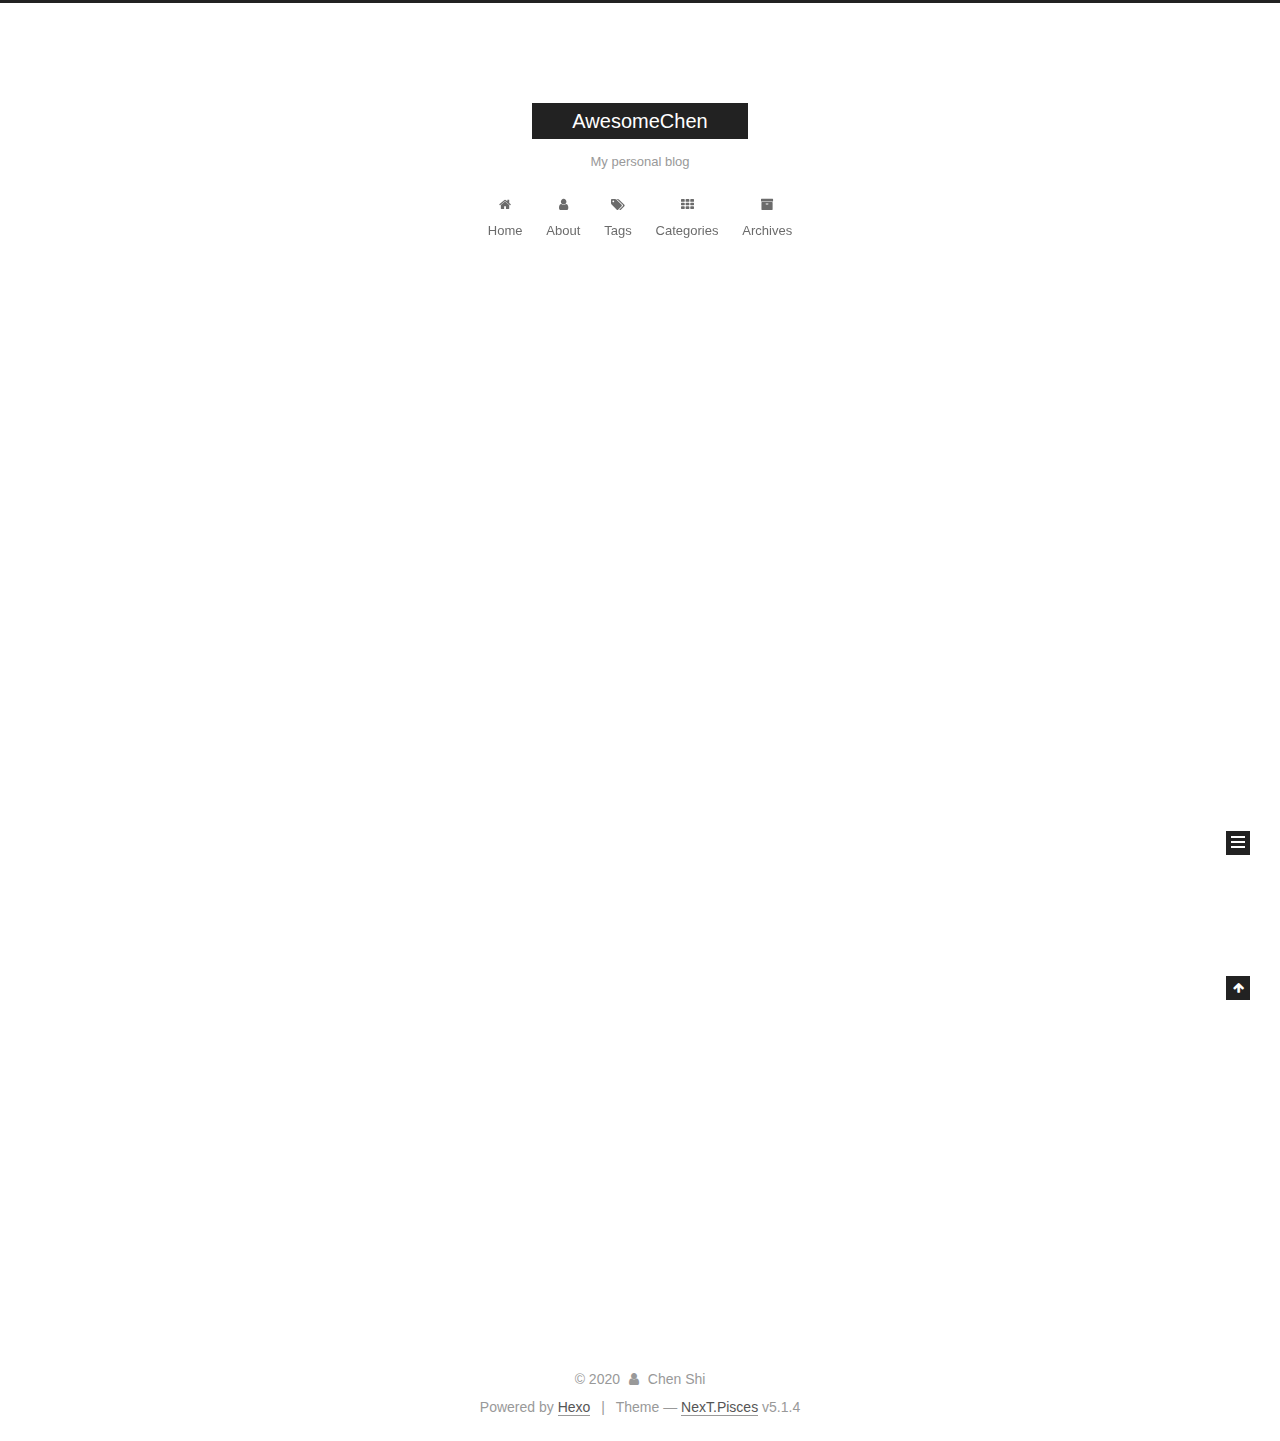
==== commit 21543052: "Site updated: 2020-07-15 17:15:58" ====
--- a/index.html
+++ b/index.html
@@ -5,7 +5,7 @@
   
 
 
-<html class="theme-next muse use-motion" lang="en">
+<html class="theme-next pisces use-motion" lang="en">
 <head>
   <meta charset="UTF-8"/>
 <meta http-equiv="X-UA-Compatible" content="IE=edge" />
@@ -95,7 +95,7 @@
   var NexT = window.NexT || {};
   var CONFIG = {
     root: '/',
-    scheme: 'Muse',
+    scheme: 'Pisces',
     version: '5.1.4',
     sidebar: {"position":"left","display":"post","offset":12,"b2t":false,"scrollpercent":false,"onmobile":false},
     fancybox: true,
@@ -189,6 +189,36 @@
         </li>
       
         
+        <li class="menu-item menu-item-about">
+          <a href="/about/%20" rel="section">
+            
+              <i class="menu-item-icon fa fa-fw fa-user"></i> <br />
+            
+            About
+          </a>
+        </li>
+      
+        
+        <li class="menu-item menu-item-tags">
+          <a href="/tags/%20" rel="section">
+            
+              <i class="menu-item-icon fa fa-fw fa-tags"></i> <br />
+            
+            Tags
+          </a>
+        </li>
+      
+        
+        <li class="menu-item menu-item-categories">
+          <a href="/categories/%20" rel="section">
+            
+              <i class="menu-item-icon fa fa-fw fa-th"></i> <br />
+            
+            Categories
+          </a>
+        </li>
+      
+        
         <li class="menu-item menu-item-archives">
           <a href="/archives/%20" rel="section">
             
@@ -455,7 +485,7 @@
 
 
 
-  <div class="theme-info">Theme &mdash; <a class="theme-link" target="_blank" href="https://github.com/iissnan/hexo-theme-next">NexT.Muse</a> v5.1.4</div>
+  <div class="theme-info">Theme &mdash; <a class="theme-link" target="_blank" href="https://github.com/iissnan/hexo-theme-next">NexT.Pisces</a> v5.1.4</div>
 
 
 
@@ -555,6 +585,13 @@
   
   
 
+
+  <script type="text/javascript" src="/js/src/affix.js?v=5.1.4"></script>
+
+  <script type="text/javascript" src="/js/src/schemes/pisces.js?v=5.1.4"></script>
+
+
+
   
 
   
